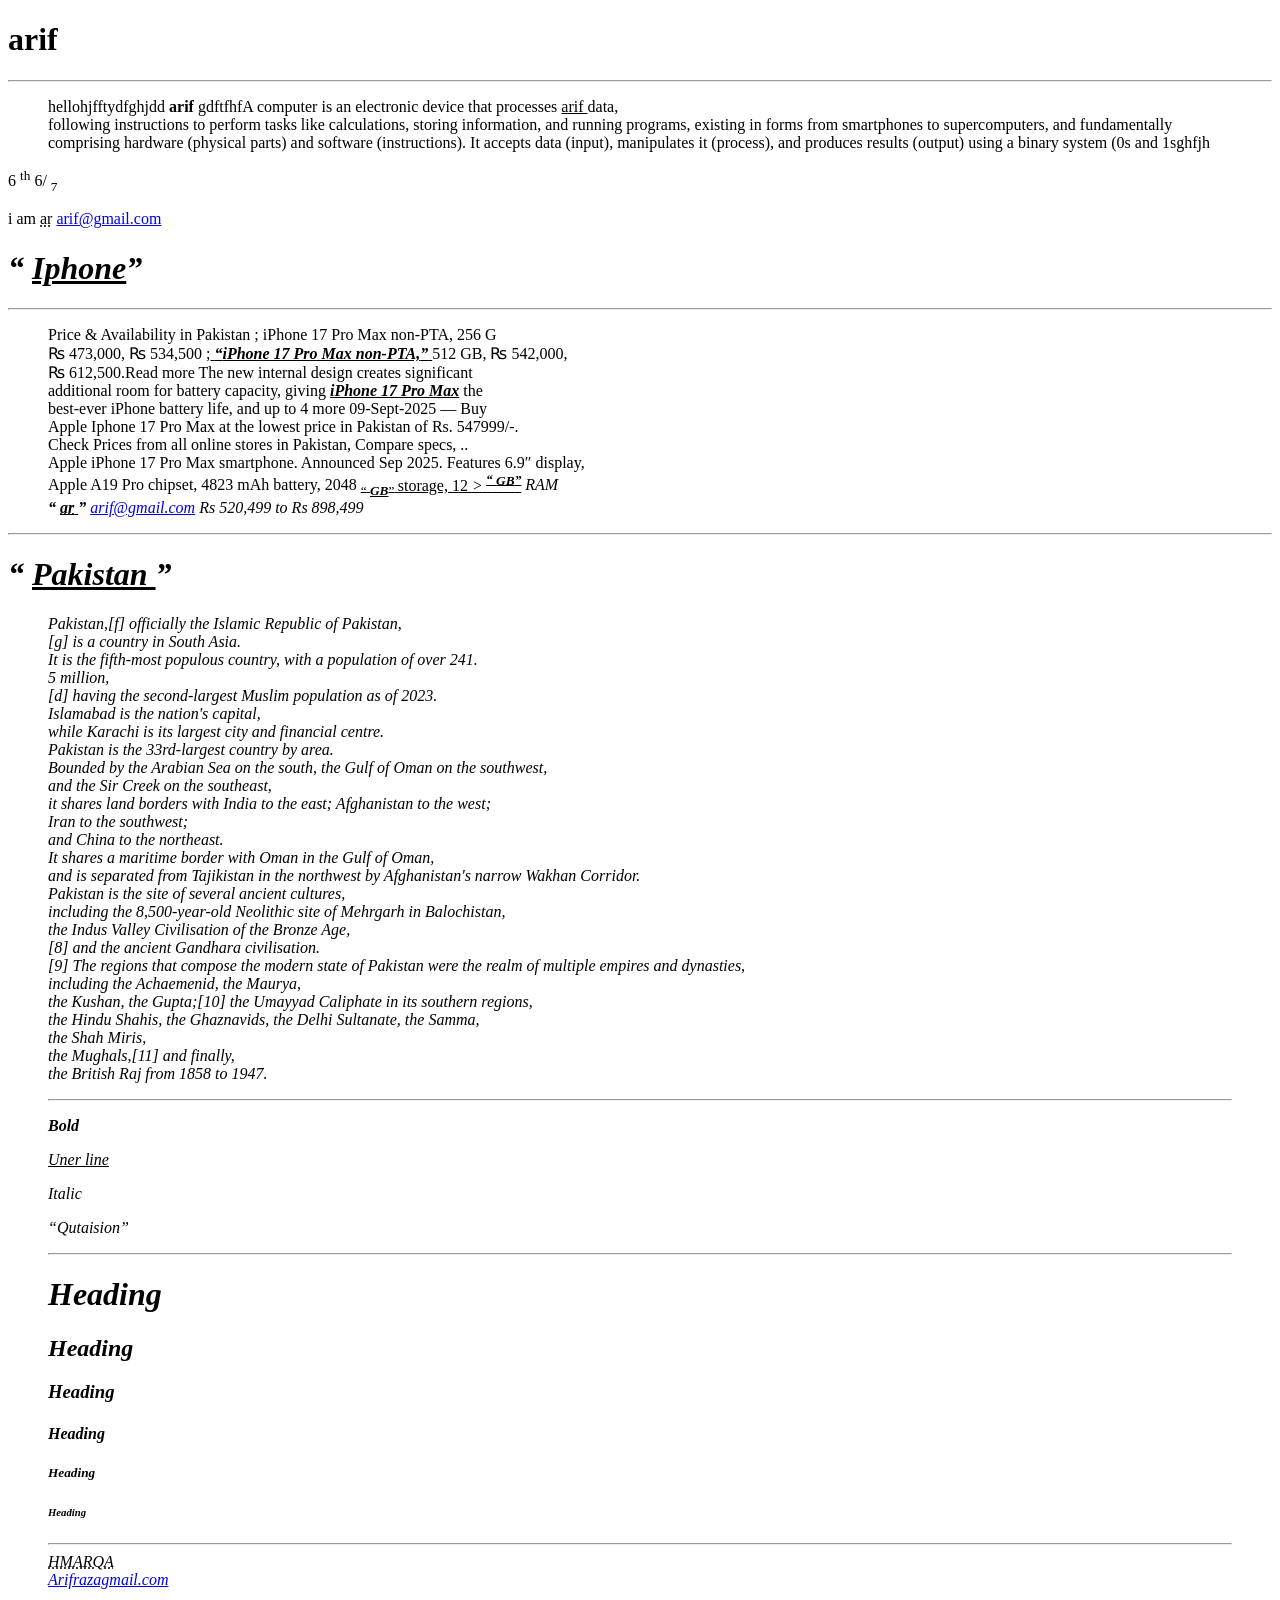
==== index.html @ acde30f7 "arifraza" ====
<!DOCTYPE html>
<html lang="en">
<head>
    <meta charset="UTF-8">
    <meta name="viewport" content="width=device-width, initial-scale=1.0">
    <title>Document</title>
</head>
<body>
     
<h1>arif</h1> <hr>
<blockquote><p>hellohjfftydfghjdd <B>arif</B>
    gdftfhfA computer is an electronic device that processes <U>arif </U> data,<br> 
     following instructions to perform tasks like calculations, storing information,
      and running programs, existing in forms from smartphones to supercomputers,
       and fundamentally comprising hardware (physical parts) and software (instructions).
        It accepts data (input), manipulates it (process), and produces results (output)
         using a binary system (0s and 1sghfjh
</p></blockquote>


<p>
    6 <sup>th</sup> 6/ <sub>7</sub>
<br> 

</p>


<p>
    i am <abbr title="arif raza">ar</abbr> 
    <a href="mailto:arif@gmail.com">arif@gmail.com</a> 
</p>


 <h1> <b> <i> <q> <u>Iphone</u></q></i></b></h1> <hr>

 <blockquote><p>Price & Availability in Pakistan ; iPhone 17 Pro Max non-PTA, 256 G <br>
     ₨ 473,000, ₨ 534,500 ;<i><u><b> <q>iPhone 17 Pro Max non-PTA,</q>  </i></b> </u> 512 GB, ₨ 542,000, <br>
      ₨ 612,500.Read more The new internal design creates significant <br>
       additional room for battery capacity, giving <strong> <em> <u>iPhone 17 Pro Max</u></em></strong>  the <br>
        best-ever iPhone battery life, and up to 4 more 09-Sept-2025 — Buy <br>
         Apple Iphone 17 Pro Max at the lowest price in Pakistan of Rs. 547999/-. <br>
          Check Prices from all online stores in Pakistan, Compare specs, .. <br>
           Apple iPhone 17 Pro Max smartphone. Announced Sep 2025. Features 6.9″ display, <br>
            Apple A19 Pro chipset, 4823 mAh battery, 2048 
             <u><sub> <q> <i> <u> <b>GB</b></u></i></q> </sub> storage,
              12  <i>><sup>  <u> <b> <q> <i>GB</i></q></b></u></sup></u> RAM <br>
              <b> <q> <u> <abbr title="i am arif raza">ar</abbr> </u></q></b> <a href="mailtoarirf@gmail.com">arif@gmail.com</a>
Rs 520,499 to Rs 898,499 </p> </blockquote>


 <hr><h1><q> <b> <i><u>Pakistan </q></u></i> </b> </h1> 

 <blockquote><p>Pakistan,[f] officially the Islamic Republic of Pakistan, <br>
    [g] is a country in South Asia. <br>
     It is the fifth-most populous country, with a population of over 241. <br>
     5 million, <br>
     [d] having the second-largest Muslim population as of 2023. <br>
      Islamabad is the nation's capital, <br>
      while Karachi is its largest city and financial centre. <br>
       Pakistan is the 33rd-largest country by area. <br>
       Bounded by the Arabian Sea on the south, the Gulf of Oman on the southwest, <br>
        and the Sir Creek on the southeast, <br>
        it shares land borders with India to the east; Afghanistan to the west; <br>
         Iran to the southwest; <br>
         and China to the northeast. <br>
          It shares a maritime border with Oman in the Gulf of Oman, <br>
          and is separated from Tajikistan in the northwest by Afghanistan's narrow Wakhan Corridor. <br>
          Pakistan is the site of several ancient cultures, <br>
          including the 8,500-year-old Neolithic site of Mehrgarh in Balochistan, <br>
           the Indus Valley Civilisation of the Bronze Age, <br>
           [8] and the ancient Gandhara civilisation. <br>
           [9] The regions that compose the modern state of Pakistan were the realm of multiple empires and dynasties, <br>
            including the Achaemenid, the Maurya, <br>
             the Kushan, the Gupta;[10] the Umayyad Caliphate in its southern regions, <br>
             the Hindu Shahis, the Ghaznavids, the Delhi Sultanate, the Samma, <br>
              the Shah Miris, <br>
              the Mughals,[11] and finally,<br>
              the British Raj from 1858 to 1947. <br> <hr> </blockquote>

               <blockquote> <p>  <b>Bold</b></p>
              <p><u>Uner line </u></p>
              <p> <i>Italic</i></p>
              <p> <q>Qutaision</q></p> <hr>
              <p> <h1>Heading</h1></p>
              <p> <h2>Heading</h2></p>
              <p> <h3>Heading</h3> </p>
              <p> <h4>Heading</h4> </p>
              <p> <h5>Heading</h5> </p>
              <p> <H6>Heading</H6> </p> <hr>
              <abbr title="Hafiz Muhammad Arif Raza Qadri Attari">HMARQA</abbr> <br>
             <a href="mailto: Arifrazagmail.com">Arifrazagmail.com</a>
            </blockquote>

                          


</p>






















</body>
</html>
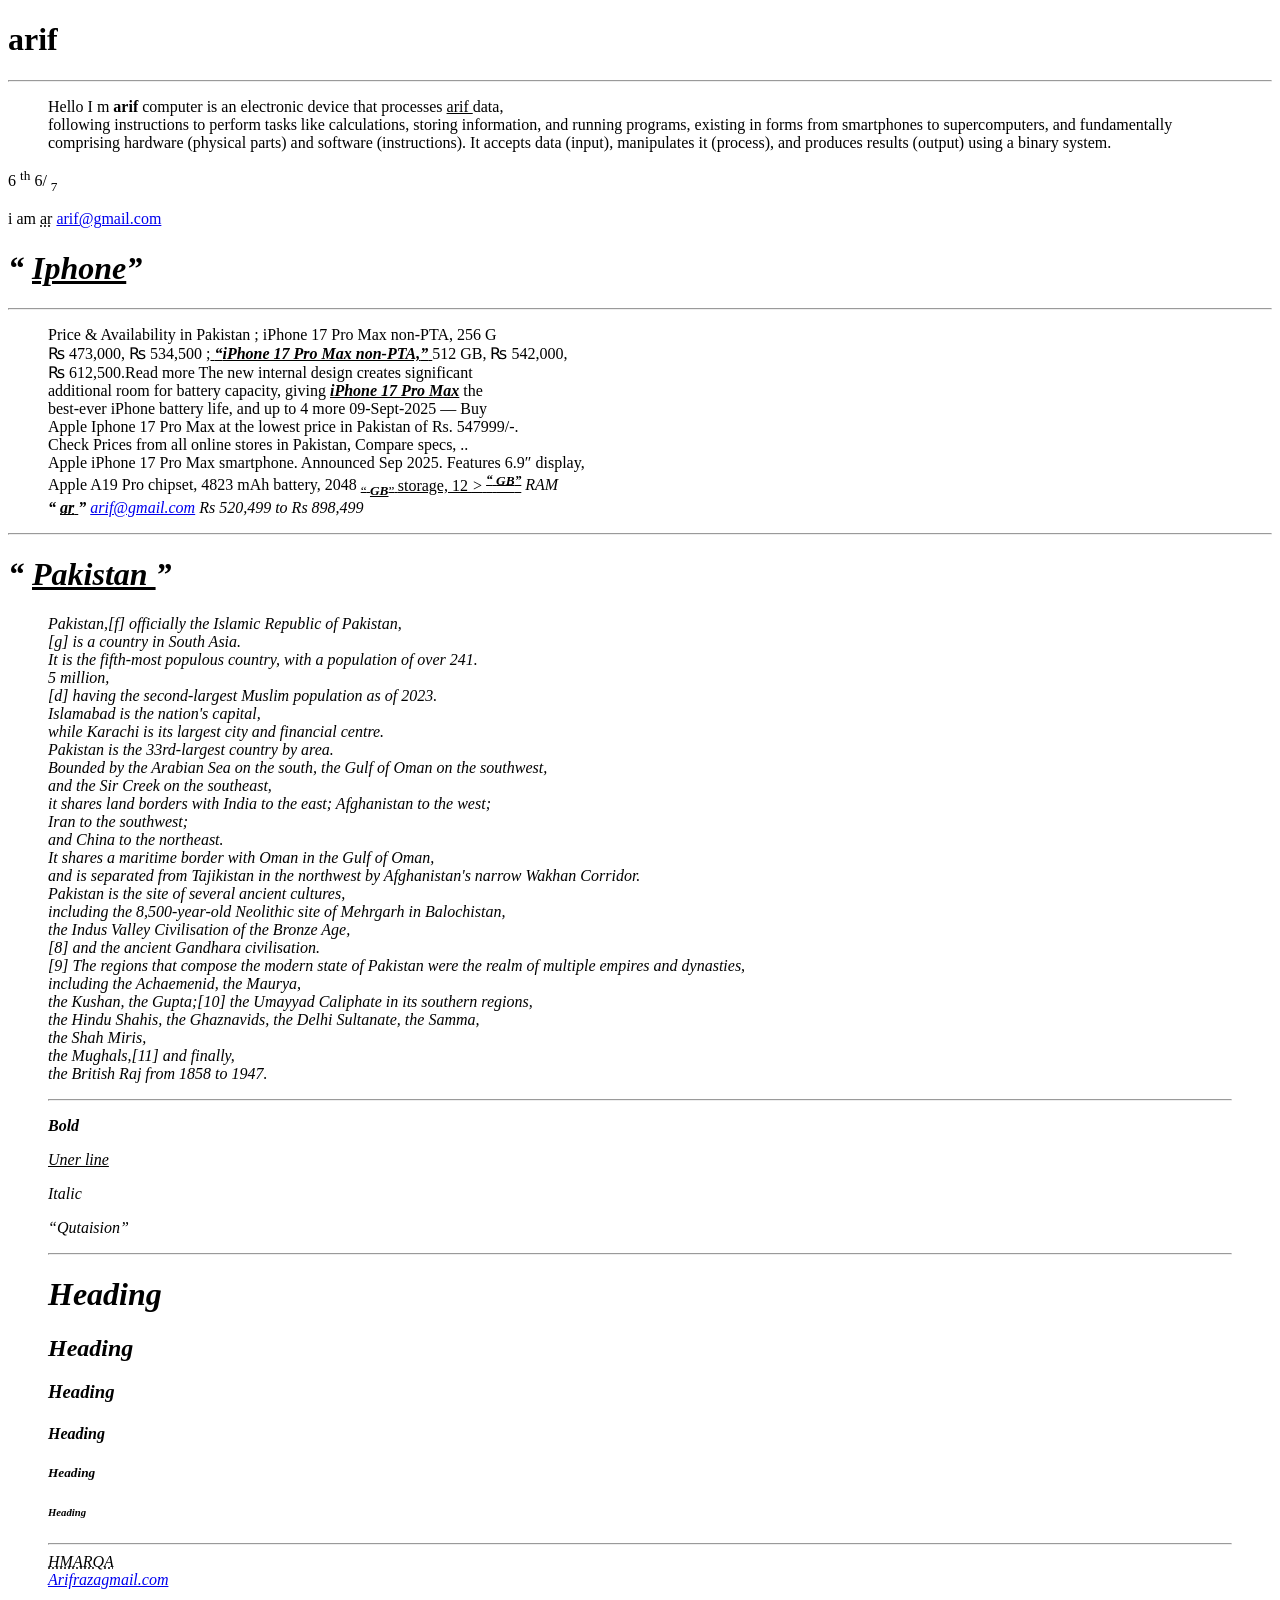
==== commit 43e0fc4c: "Update index.html" ====
--- a/index.html
+++ b/index.html
@@ -8,13 +8,13 @@
 <body>
      
 <h1>arif</h1> <hr>
-<blockquote><p>hellohjfftydfghjdd <B>arif</B>
-    gdftfhfA computer is an electronic device that processes <U>arif </U> data,<br> 
+<blockquote><p>Hello I m <B>arif</B>
+   computer is an electronic device that processes <U>arif </U> data,<br> 
      following instructions to perform tasks like calculations, storing information,
       and running programs, existing in forms from smartphones to supercomputers,
        and fundamentally comprising hardware (physical parts) and software (instructions).
         It accepts data (input), manipulates it (process), and produces results (output)
-         using a binary system (0s and 1sghfjh
+         using a binary system.
 </p></blockquote>
 
 
